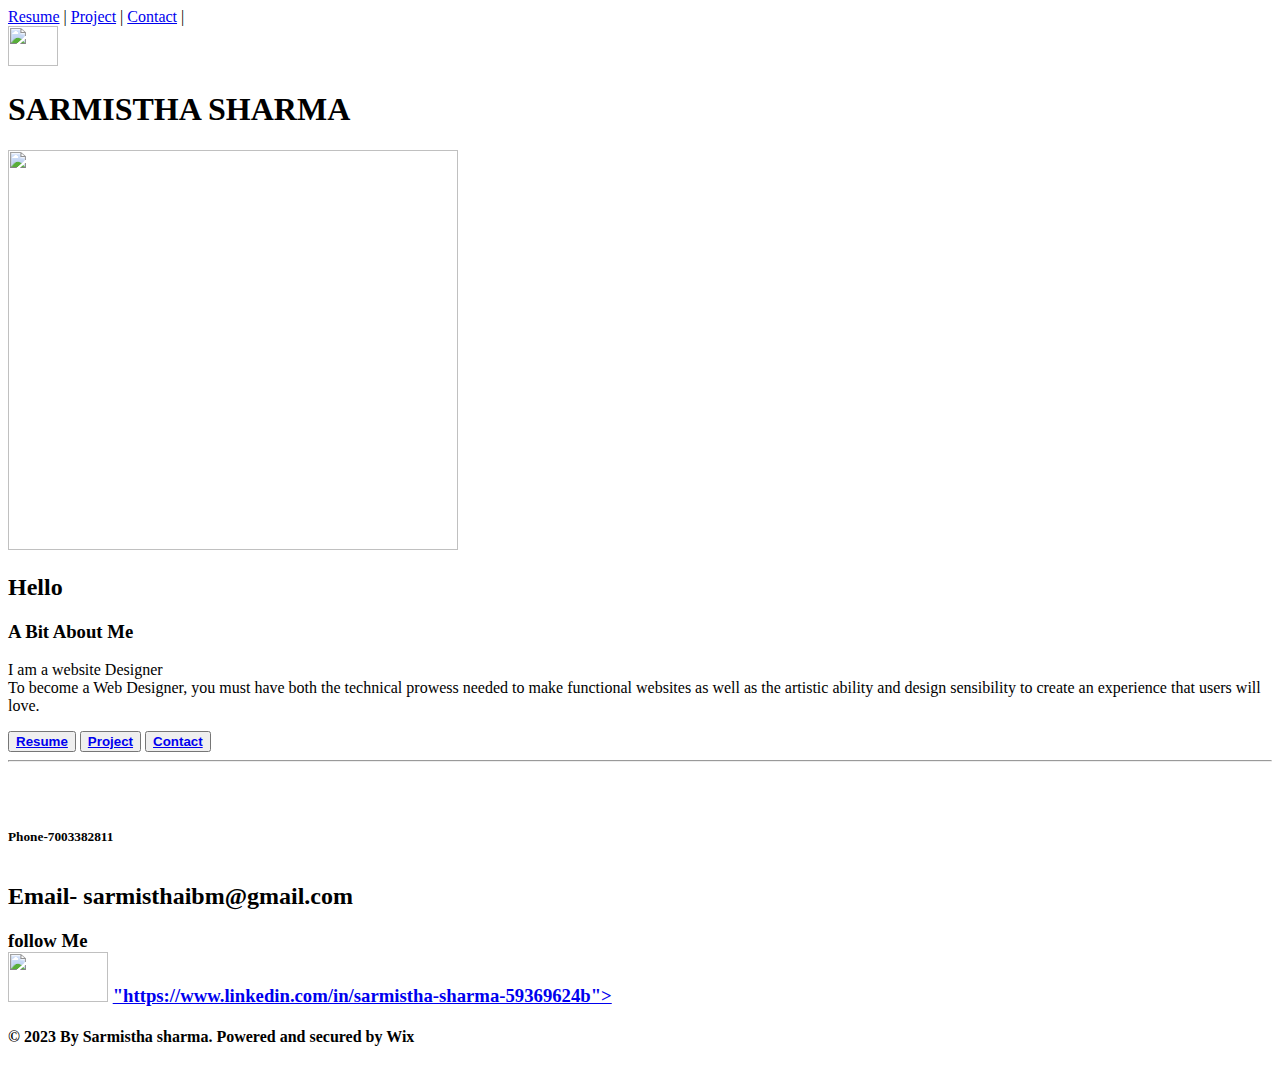
==== index.html @ e8c47073 "Rename github project.html to index.html" ====
<!DOCTYPE html>
<head>
    <title>Portfolio</title>
<link rel="stylesheet"href="portfolio.css"type="text/css"></link>
</head>
<body>
<div class="cv">
    <nav>
          <a href="gitresume.html">Resume</a> |
          <a href="gitproject.html">Project</a> |
          <a href="gitcontact.html">Contact</a> |
    </nav>   
<img src="C:/Users/Admin/AppData/Roaming/Microsoft/Windows/Network Shortcuts/button.png"width="50px"height="40px">
<h1><b>SARMISTHA SHARMA</b></h1>
<div class="cvAA">
<img src="C:/Users/Admin/Desktop/shar.jpg" width="450px"height="400px">
<h2>Hello</h2>
<h3>A Bit About Me</h3>
<p>I am a website Designer<br>
To become a Web Designer, you must have both the technical prowess needed to make functional websites as well as the artistic ability and design sensibility to create an experience that users will love.</p>
<button><a href="#"><b>Resume</b></a></button>
<button><a href="#"><b>Project</b></a></button>
<button><a href="#"><b>Contact</b></a></button>
</div>
<hr>
<br><br>
<footer class="footer">
<div class="footer">
    <h5><b>Phone-7003382811<br><br>
        </b>
    </h5>
    <h2>Email-
        sarmisthaibm@gmail.com
    </h2>
    <h3>follow Me <br><img src="C:\Users\Admin\AppData\Roaming\Microsoft\Windows\Network Shortcuts/link.png"width="100px" height="50px">
        <link><a href="#">"https://www.linkedin.com/in/sarmistha-sharma-59369624b"></a></link>
    </h3>
    <h4>© 2023 By Sarmistha sharma.
        Powered and secured by Wix</h4>
    </footer>
</div>
</div>
</body>
</html>
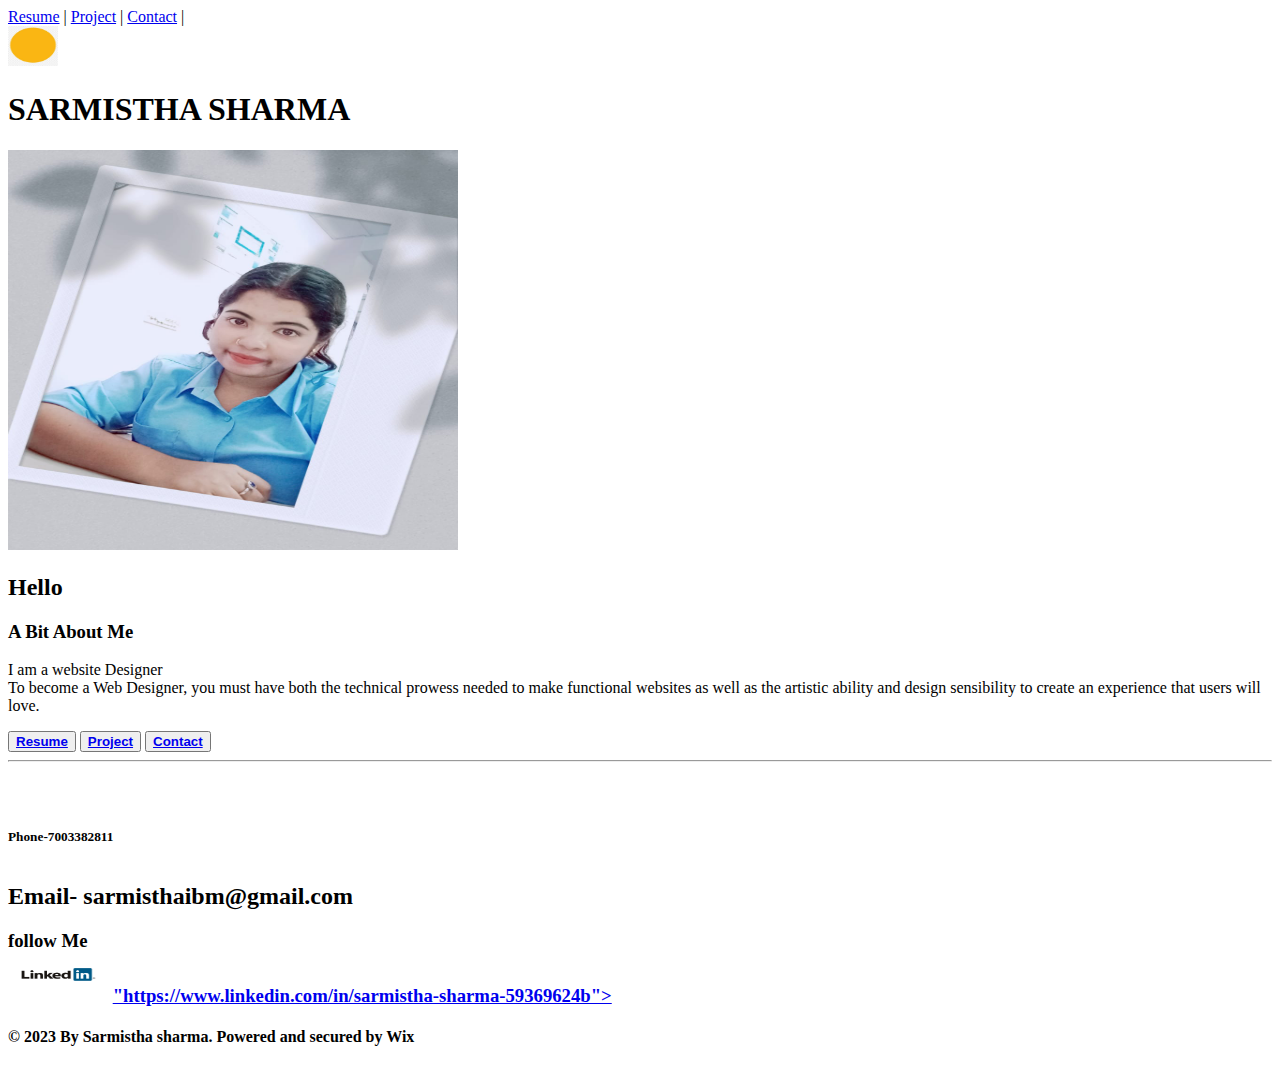
==== commit 41c1261c: "Update index.html" ====
--- a/index.html
+++ b/index.html
@@ -10,10 +10,10 @@
           <a href="gitproject.html">Project</a> |
           <a href="gitcontact.html">Contact</a> |
     </nav>   
-<img src="C:/Users/Admin/AppData/Roaming/Microsoft/Windows/Network Shortcuts/button.png"width="50px"height="40px">
+<img src="button.png"width="50px"height="40px">
 <h1><b>SARMISTHA SHARMA</b></h1>
 <div class="cvAA">
-<img src="C:/Users/Admin/Desktop/shar.jpg" width="450px"height="400px">
+<img src="shar.jpg" width="450px"height="400px">
 <h2>Hello</h2>
 <h3>A Bit About Me</h3>
 <p>I am a website Designer<br>
@@ -32,7 +32,7 @@
     <h2>Email-
         sarmisthaibm@gmail.com
     </h2>
-    <h3>follow Me <br><img src="C:\Users\Admin\AppData\Roaming\Microsoft\Windows\Network Shortcuts/link.png"width="100px" height="50px">
+    <h3>follow Me <br><img src="link.png"width="100px" height="50px">
         <link><a href="#">"https://www.linkedin.com/in/sarmistha-sharma-59369624b"></a></link>
     </h3>
     <h4>© 2023 By Sarmistha sharma.
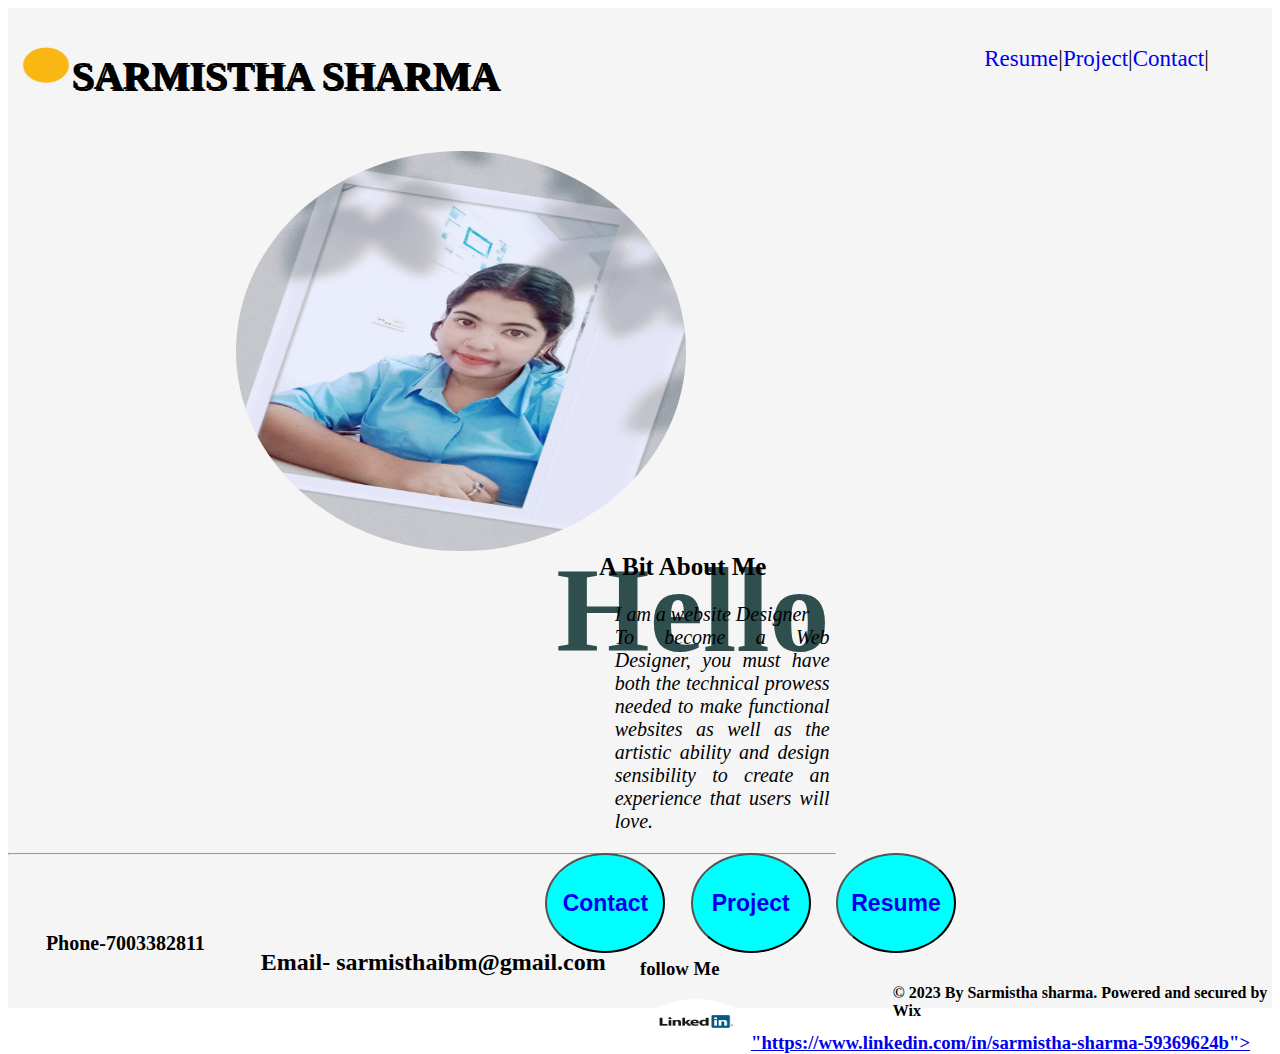
==== commit 51684c5f: "Update index.html" ====
--- a/index.html
+++ b/index.html
@@ -1,7 +1,7 @@
 <!DOCTYPE html>
 <head>
     <title>Portfolio</title>
-<link rel="stylesheet"href="portfolio.css"type="text/css"></link>
+<link rel="stylesheet"href="git.css"type="text/css"></link>
 </head>
 <body>
 <div class="cv">
--- a/git.css
+++ b/git.css
@@ -0,0 +1,102 @@
+.cv{
+    width: auto;
+    height: 1000px;
+    background-color: whitesmoke;
+}
+.cv h1{
+    font-size: 40px;
+    margin-left: 5%;
+    margin-top: -3%;
+    text-shadow: 2px 2px;
+    color: black;
+    
+}
+.cv nav{
+    float: right;
+    display: flex;
+    margin-top: 3%;
+    margin-right: 5%;
+    font-size: 23px;
+}
+.cv nav a{
+    text-decoration: none;
+}
+.cv nav :hover{
+    background-color: pink;
+}
+.cv img{
+    border-radius: 65%;
+    margin-top: 3%;
+    margin-left: 1%;
+}
+.cvAA img{
+    margin-left: 18%;
+    margin-top: 2%;
+}
+.cvAA h2{
+    font-size: 120px;
+    float: right;
+    margin-right: 35%;
+    font-style: arial mt;
+    margin-top: -1%;
+    color:darkslategray;
+    
+}
+.cvAA{
+    height: 700px;
+    width: auto;
+    background-color: whitesmoke;
+}
+.cvAA p{
+    float: right;
+    margin-right: 35%;
+    margin-left: 48%;
+    text-align: justify;
+    margin-top: -14%;
+    font-style: italic;
+    font-size: 20px;
+}
+.cvAA h3{
+    float: right;
+    margin-right: 40%;
+    margin-top: -18%;
+    font-size: 25px;
+}
+.cvAA button{
+    width: 120px;
+    height: 100px;
+    float: right;
+    margin-right: 25%;
+    margin-left: -23%;
+    border-radius: 50%;
+    background-color: aqua;
+    
+}
+.cvAA button a{
+    text-decoration: none;
+    font-size: 23px;
+}
+.cvAA button:hover{
+    background-color: greenyellow;
+    display: inline;
+}
+.footer h5{
+    margin-left: 3%;
+    font-size: 20px;
+}
+.footer h2{
+    margin-left: 20%;
+    margin-top: -5%;
+}
+.footer h3{
+    margin-left: 50%;
+    margin-top: -3%;
+}
+.footer h4{
+    margin-left: 70%;
+    margin-top: -7%;
+}
+.footer{
+    width: auto;
+    height: 100px;
+}
